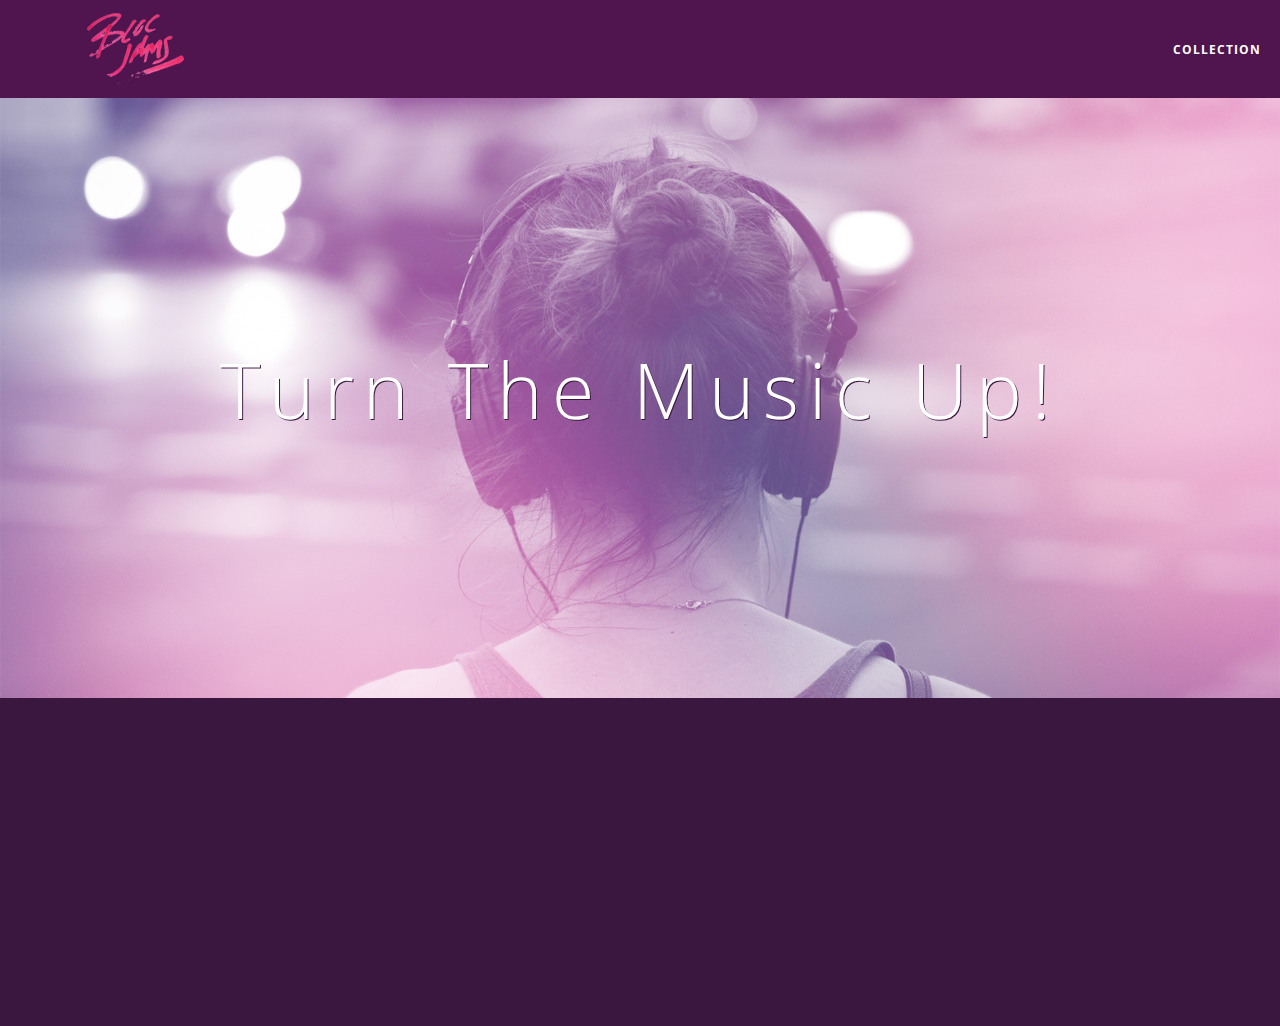
==== index.html @ f04a4291 "assignment-22" ====
<!DOCTYPE html>
  <head>
    <title>Bloc Jams</title>
    <meta name="viewport" content="width=device-width, initial-scale=1">
    <link rel="stylesheet" type="text/css" href="http://fonts.googleapis.com/css?family=Open+Sans:400,800,600,700,300">
    <link rel="stylesheet" type="text/css" href="http://code.ionicframework.com/ionicons/2.0.1/css/ionicons.min.css">
    <link rel="stylesheet" type="text/css" href="styles/normalize.css">
    <link rel="stylesheet" type="text/css" href="styles/main.css">
    <link rel="stylesheet" type="text/css"href="styles/landing.css">
  </head>
  <body class="landing">
    <nav class="navbar"> <!-- Navigation Bar -->
      <a href="index.html" class="logo">
        <img src="assets/images/bloc_jams_logo.png" alt="bloc jams logo" class="logo">
      </a>
      <div class="links-container">
        <a href="collection.html" class="navbar-link">Collection</a>
      </div>
    </nav>
    <section class="hero-content"> <!-- hero content -->
        <h1 class="hero-title">Turn the music up!</h1>
    </section>
    <section class="selling-points container clearfix"> <!-- selling points -->
        <div class="point column third">
            <span class="ion-music-note"></span>
            <h5 class="point-title">Choose your music</h5>
            <p class="point-description">The world is full of music; Why should you have to music that someone else chose?</p>
        </div>
        <div class="point column third">
            <span class="ion-radio-waves"></span>
            <h5 class="point-title">Unlimited, streaming, ad-free</h5>
            <p class="point-description">No arbitrary limits. No distractions</p>
        </div>
        <div class="point column third">
            <span class="ion-iphone"></span>
            <h5 class="point-title">Mobile enabled</h5>
            <p class="point-description">Listen to your music on the go. This streaming service is available on all mobile platforms</p>
        </div>
    </section> <!-- end of selling points  -->
    <script type="text/javascript" src=scripts/utilities.js></script>
    <script type="text/javascript"  src=scripts/landing.js></script>
  </body>
</html>
---- styles/main.css ----
html{
  height: 100%;
  font-size:100%;
}

body{
  font-family: "Open Sans";
  color: white;
  min-height: 100%;
}

*, *::before, *::after{
  -moz-box-sizing: border-box;
  -webkit-box-sizing: border-box;
  box-sizing: border-box;
}

.navbar{
  position: relative;
  padding: 0.5rem;
  background-color: rgba(101,18,95,0.5);
  z-index: 1;
}

.navbar .logo{
  position: relative;
  left: 2rem;
  cursor: pointer;
}

.navbar .links-container{
  display: table;
  position: absolute;
  top: 0;
  right: 0;
  height: 100px;
  color: white;
  text-decoration: none;
}

.links-container .navbar-link{
  display: table-cell;
  position: relative;
  height: 100%;
  padding-left: 1rem;
  padding-right: 1rem;
  vertical-align: middle;
  color: white;
  font-size: 0.625rem;
  letter-spacing: .05rem;
  font-weight: 700;
  text-transform: uppercase;
  text-decoration: none;
  cursor: pointer;
}

.links-container .navbar-link:hover {
  color: rgb(233,50, 117);
}
.links-container .navbar-link:active{
  background-color:white;

}


.container{
  margin: 0 auto;
  max-width: 64rem;
}

.container.narrow{
  max-width: 56rem;
}

.clearfix::before,
.clearfix::after {
   content: " ";
   display: table;
}

/* Medium and small screens (640px)*/
@media (min-width: 640px) {
    html{font-size: 112%;
    }

    .column {
    float: left;
    padding-left:  1rem;
    padding-right: 1rem;
    }

    .column.full{ width:100%}
    .column.two-thirds{ width:66.7%}
    .column.half{ width:50%;}
    .column.third{ width: 33.3%;}
    .column.fourth{ width:25%;}
    .column.flow-opposite { float:right;}
    }

/* Medium and large screens (1024px)*/
@media (min-width:1024px) {
    html{font-size: 120%;}
}
---- styles/landing.css ----
body.landing{
  background-color: rgb(58,23,63);
}

.hero-content{
  position: relative;
  min-height: 600px;
  background-image: url(../assets/images/bloc_jams_bg.jpg);
  background-repeat: no-repeat;
  background-position: center center;
  background-size: cover;

}

.hero-content .hero-title{
  position: absolute;
  top: 40%;
  -webkit-transform: translateY(-50%);
  -moz-transform: translateY(-50%);
  -ms-transform: translateY(-50%);
  transform: translateY(-50%);
  width: 100%;
  text-align: center;
  font-size: 4rem;
  font-weight: 300;
  text-transform: capitalize;
  letter-spacing: 0.5rem;
  text-shadow: 1px 1px 0px rgb(58,23,63);
}

.selling-points{
  position: relative;
}


.point {
  position: relative;
  padding: 2rem;
  text-align: center;
  opacity: 0;
  -webkit-transform: scaleX(0.9) translateY(3rem);
  -moz-transform: scaleX(0.9) translateY(3rem);
  transform: scaleX(0.9) translateY(3rem);
  -webkit-transition: all 0.25s ease-in-out;
  -moz-transition: all 0.25s ease-in-out;
  transition: all 0.25s ease-in-out;
  -webkit-transition-delay: 0.2s;
  transition-delay: 0.2s;
}


.point .point-title{
  font-size: 1.25rem;
}

.ion-music-note,
.ion-radio-waves,
.ion-iphone {
  color: rgb(233,50,117);
  font-size: 5rem;
}
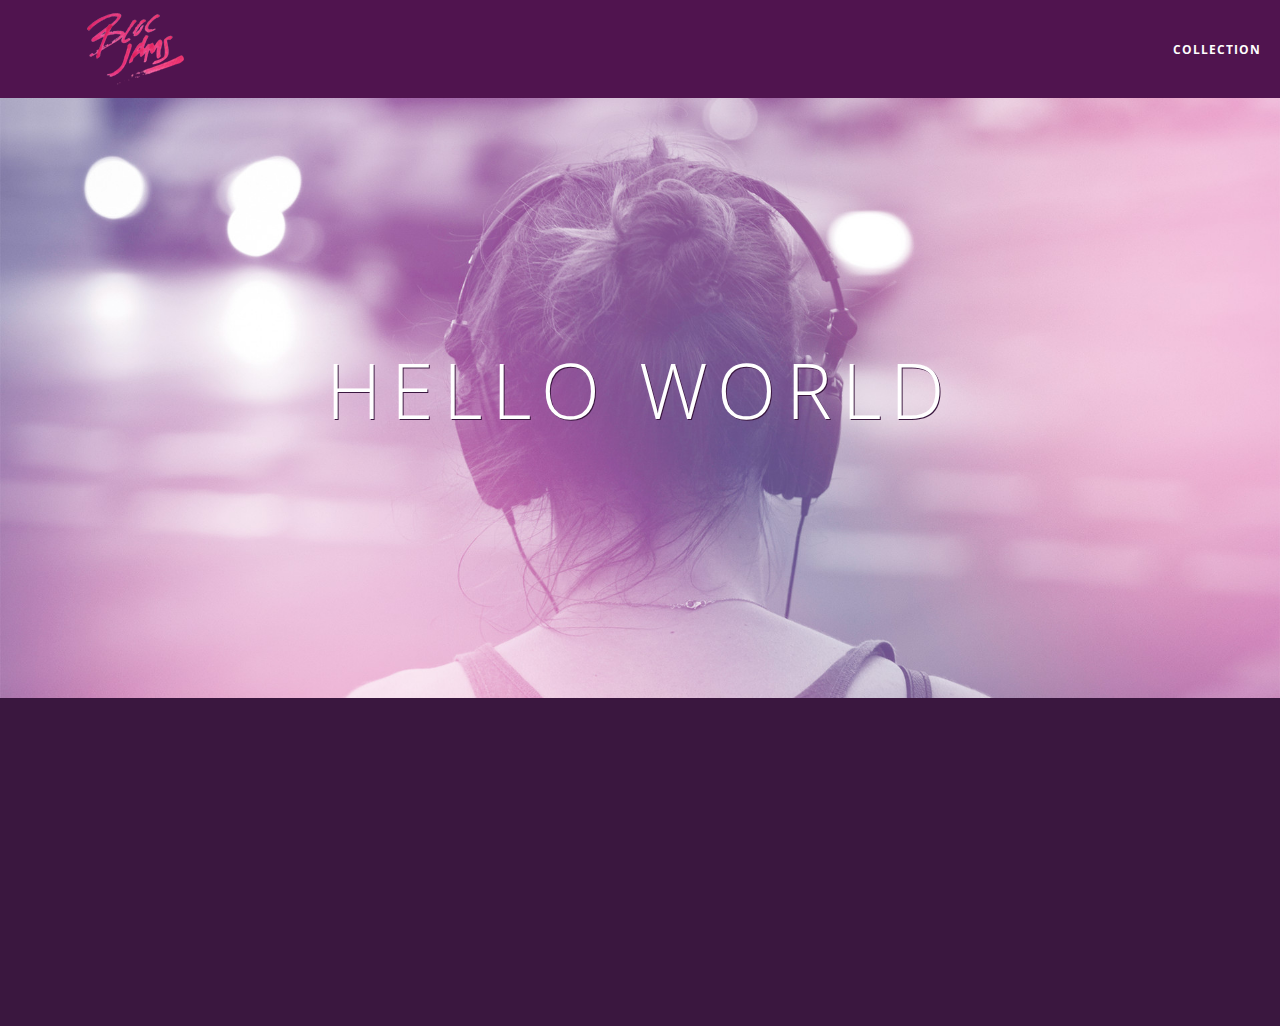
==== commit 84d3e0b6: "Checkpoint 23 completed" ====
--- a/index.html
+++ b/index.html
@@ -38,6 +38,9 @@
         </div>
     </section> <!-- end of selling points  -->
     <script type="text/javascript" src=scripts/utilities.js></script>
-    <script type="text/javascript"  src=scripts/landing.js></script>
+    <script type="text/javascript" src=scripts/landing.js></script>
+    <script type="text/javascript" src=scripts/collections.js></script>
+
+    </script>
   </body>
 </html>
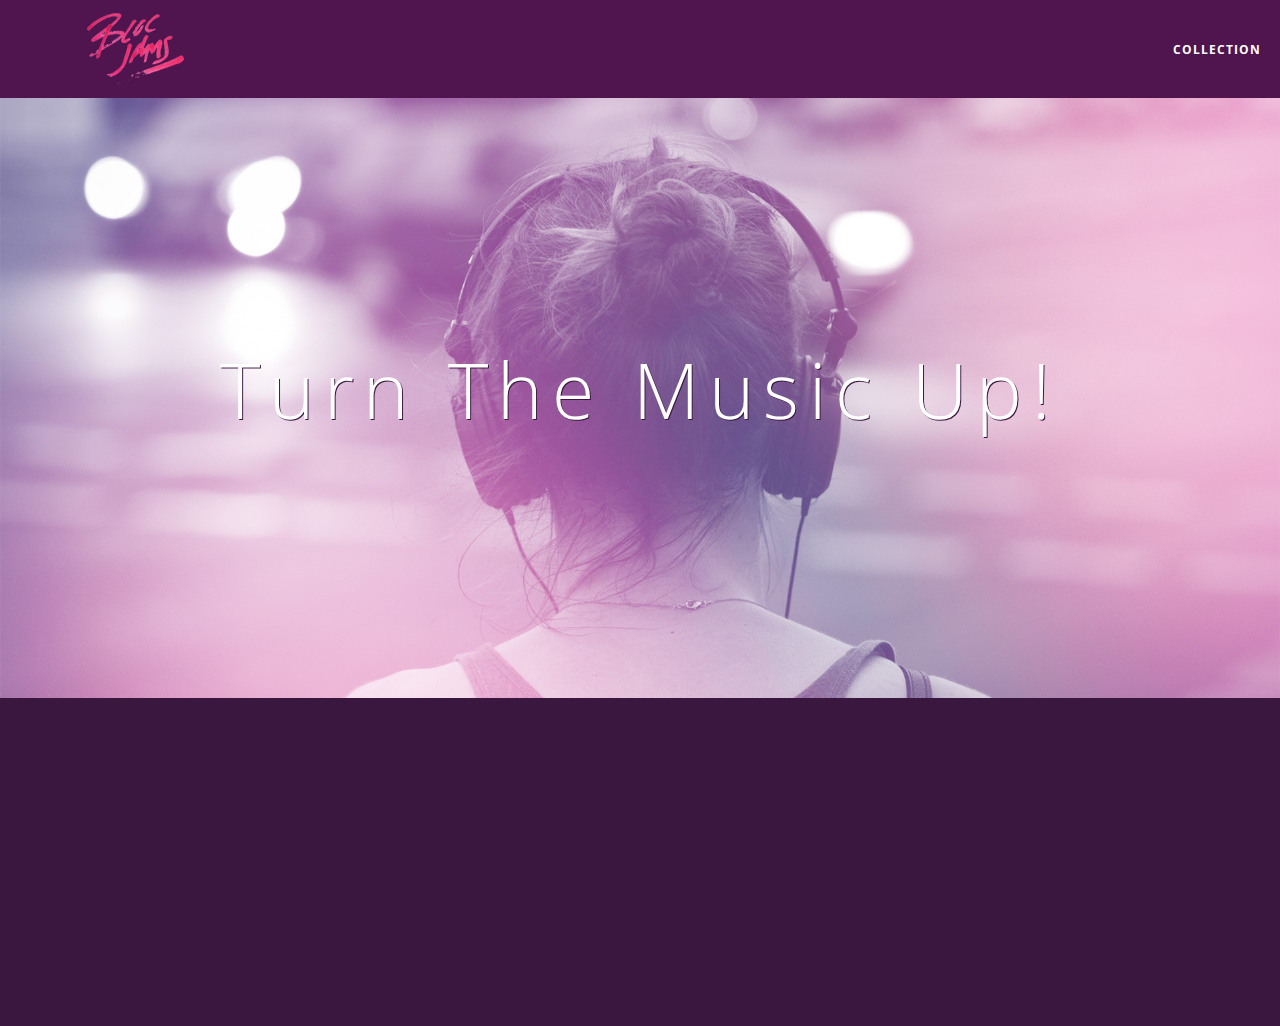
==== commit 34992098: "Checkpoint 24" ====
--- a/index.html
+++ b/index.html
@@ -40,7 +40,7 @@
     <script type="text/javascript" src=scripts/utilities.js></script>
     <script type="text/javascript" src=scripts/landing.js></script>
     <script type="text/javascript" src=scripts/collections.js></script>
-
+    <script src="scripts/album.js"></script>
     </script>
   </body>
 </html>
